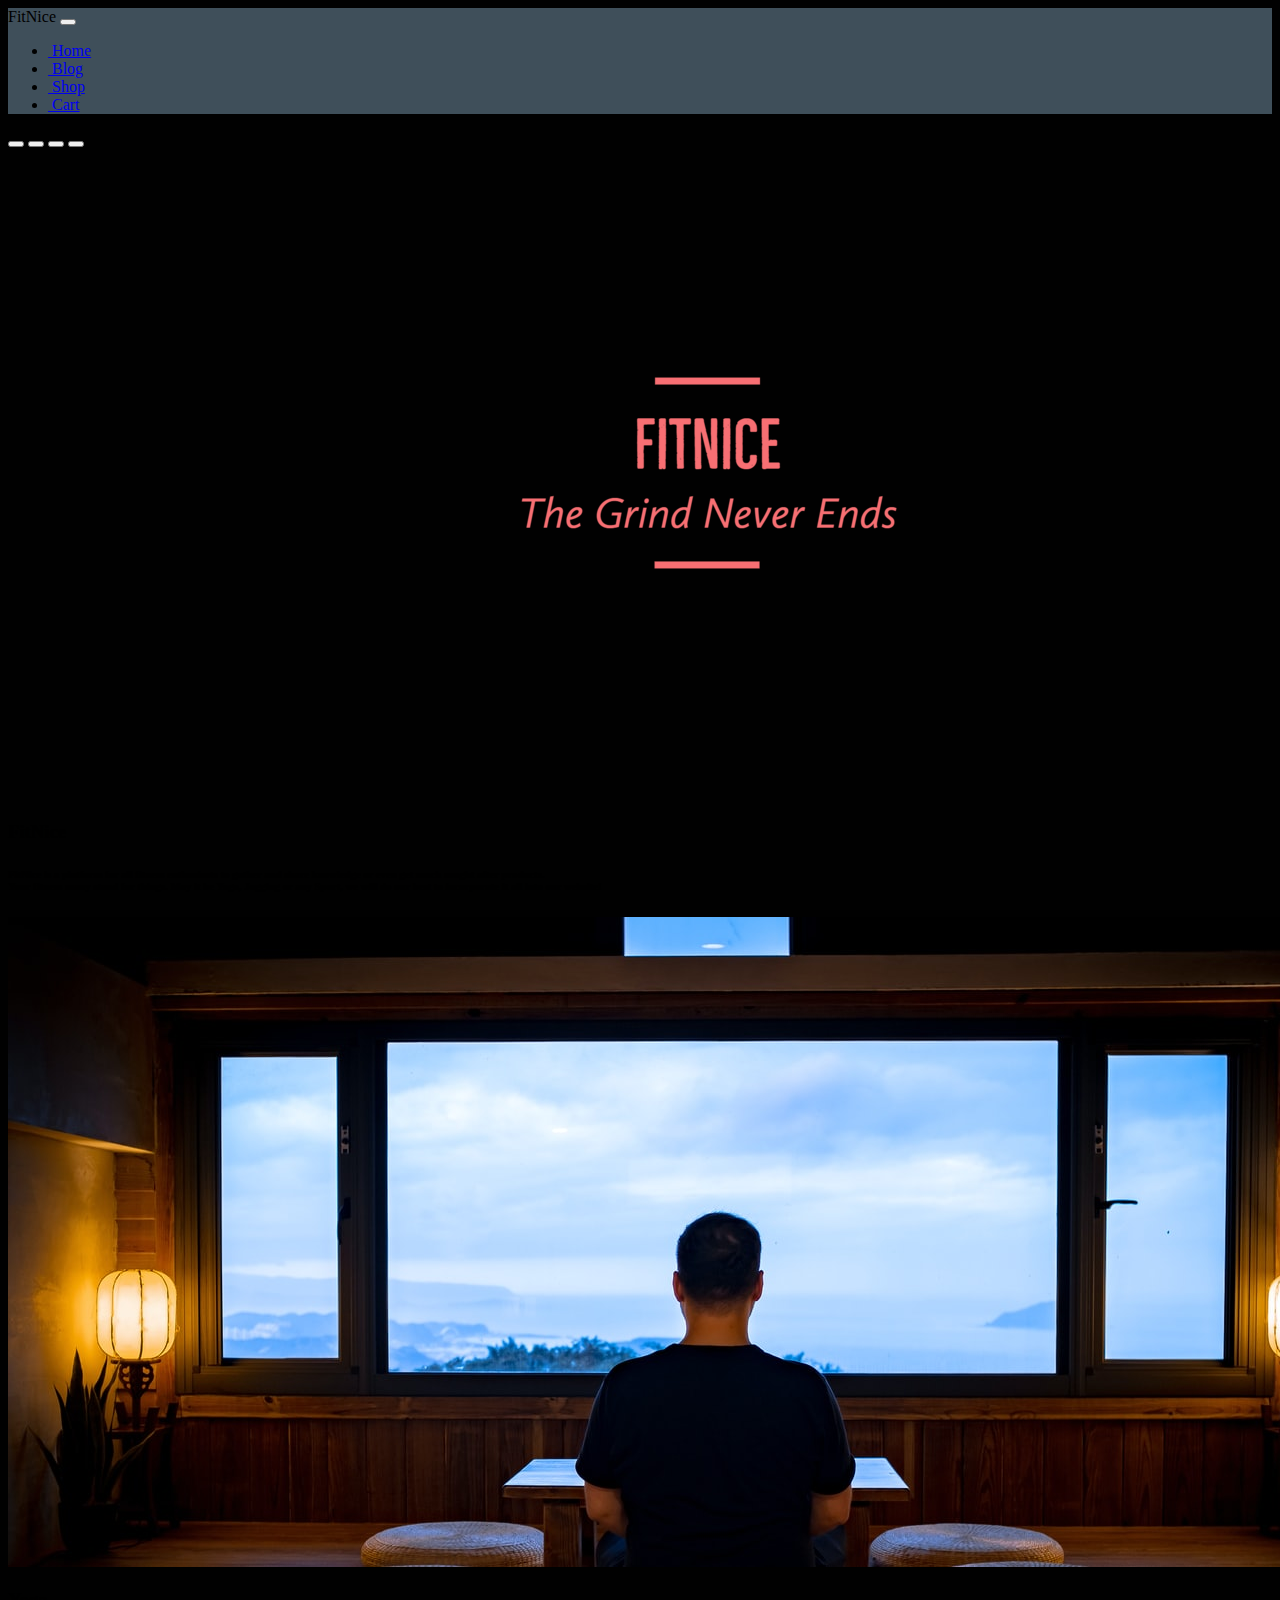
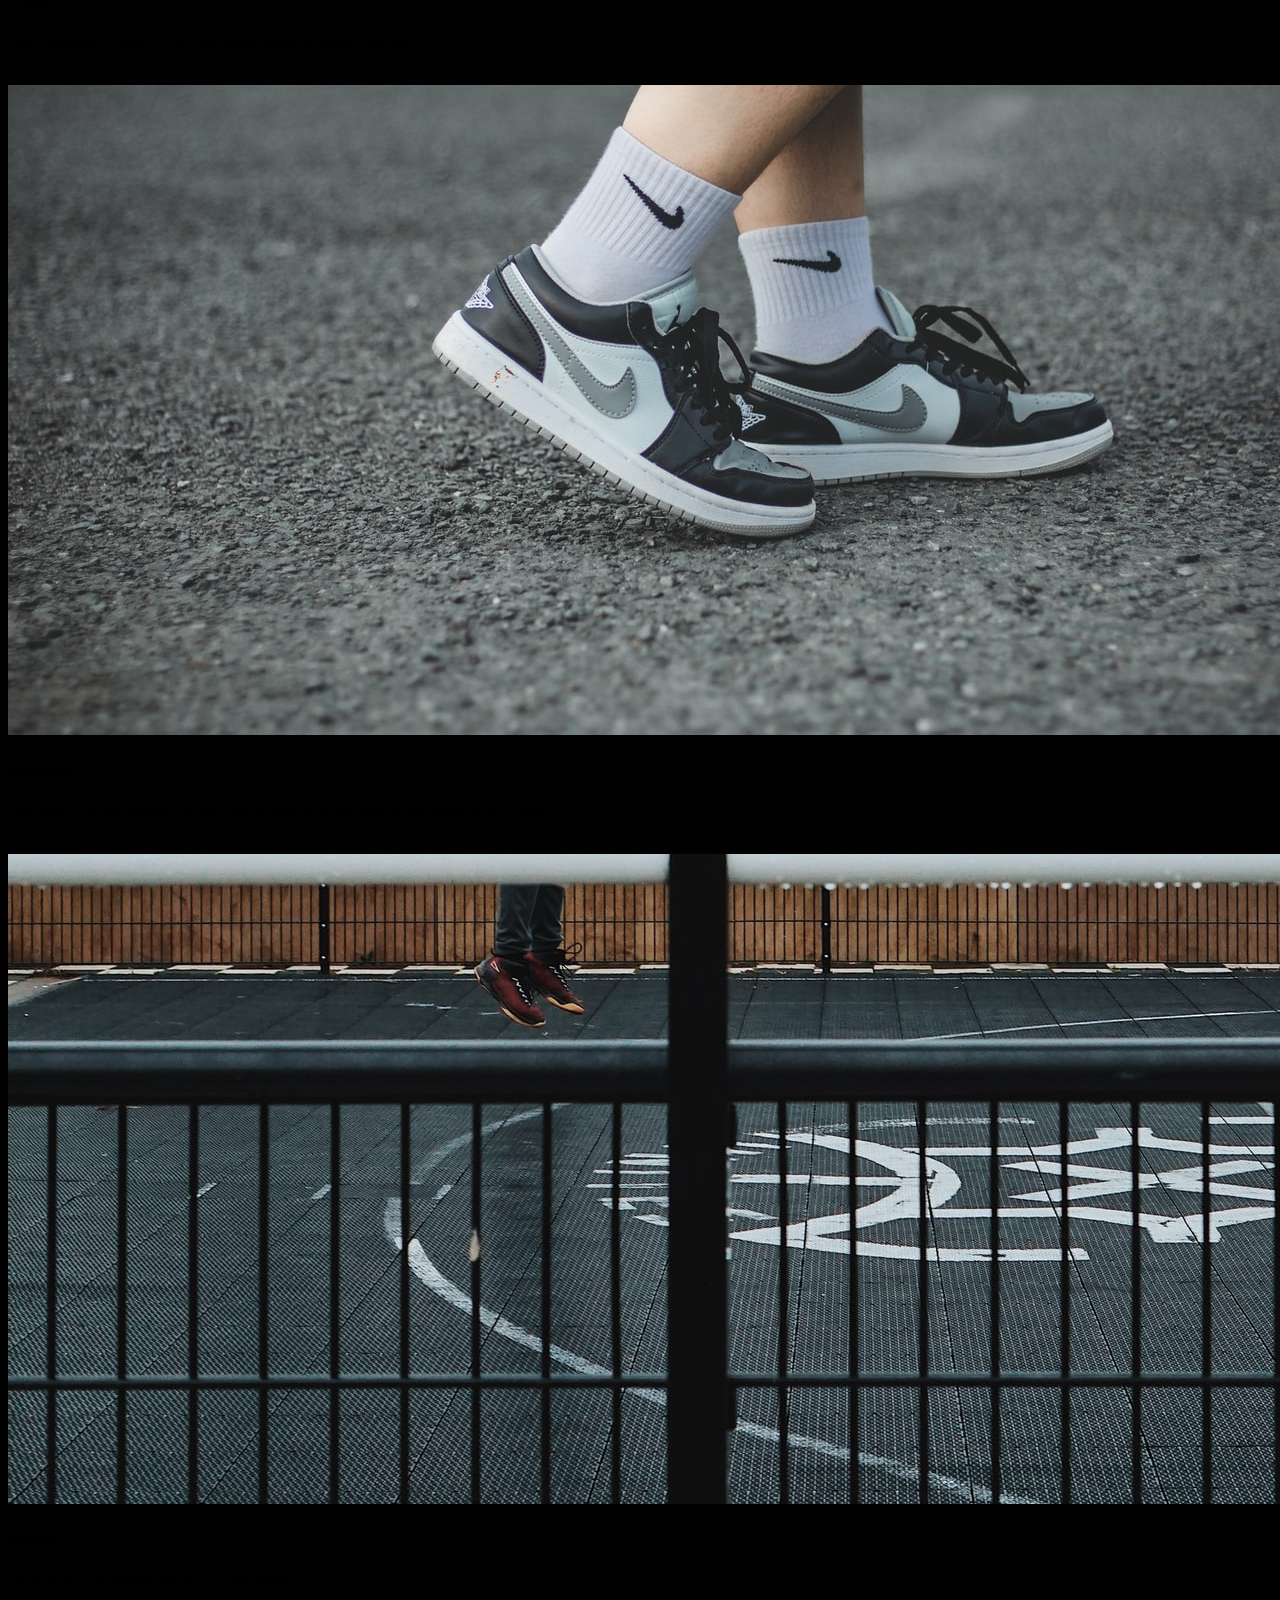
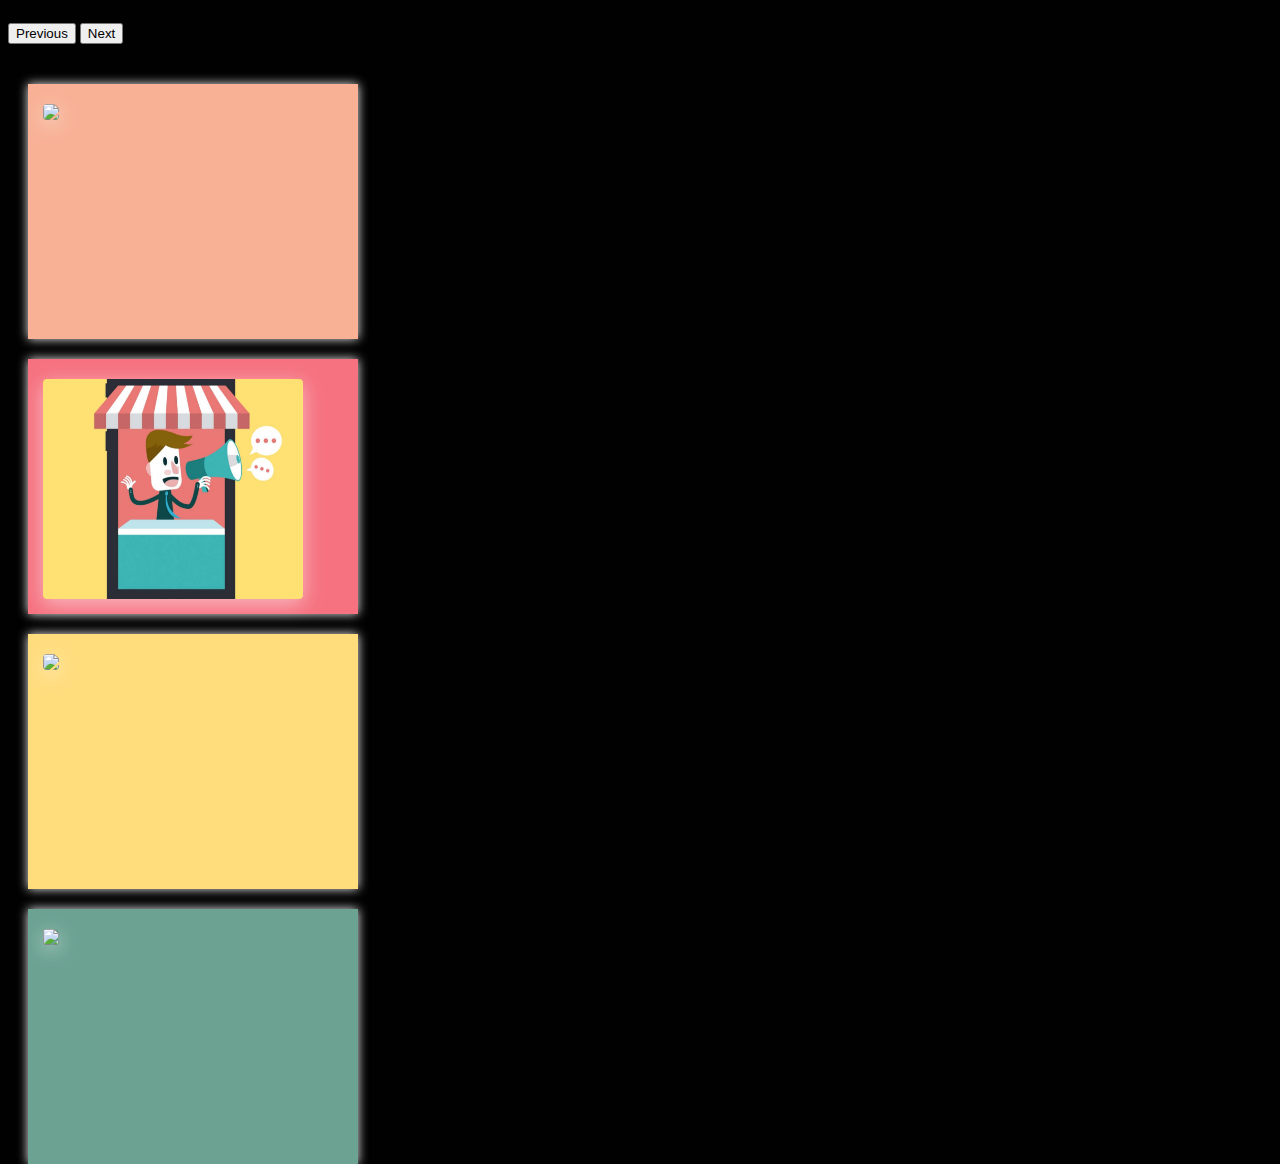
==== index.html @ 14fc7766 "added files" ====
<!doctype html>
<html lang="en">

<head>
    <!-- Required meta tags -->
    <meta charset="utf-8">
    <meta name="viewport" content="width=device-width, initial-scale=1">

    <link href="https://cdn.jsdelivr.net/npm/bootstrap@5.0.0-beta3/dist/css/bootstrap.min.css" rel="stylesheet"
        integrity="sha384-eOJMYsd53ii+scO/bJGFsiCZc+5NDVN2yr8+0RDqr0Ql0h+rP48ckxlpbzKgwra6" crossorigin="anonymous">
    <!-- fafa icons -->
    <script src="https://use.fontawesome.com/3bd3118bc2.js"></script>
    <link rel="stylesheet" href="css\home.css">
    <title>FitNice | Home</title>
</head>

<body>

    <nav class="navbar navbar-expand-lg navbar-dark bg-dark" style="background-color: #3f4f5a;">
        <div class="container-fluid">
            <span class="navbar-brand mb-0 h1">FitNice</span>
            <button class="navbar-toggler" type="button" data-bs-toggle="collapse"
                data-bs-target="#navbarSupportedContent" aria-controls="navbarSupportedContent" aria-expanded="false"
                aria-label="Toggle navigation">
                <span class="navbar-toggler-icon"></span>
            </button>
            <div class="collapse navbar-collapse" id="navbarSupportedContent">
                <ul class="navbar-nav me-auto mb-2 mb-lg-0">
                    <li class="nav-item">
                        <a class="nav-link active" aria-current="page" href="index.html"><i class="fa fa-home fa-fw"
                                aria-hidden="true"></i>&nbsp;Home</a>
                    </li>
                    <li class="nav-item">
                        <a class="nav-link" href="html/blog.html"><i class="fa fa-comment"
                                aria-hidden="true"></i>&nbsp;Blog</a>
                    </li>
                    <li class="nav-item">
                        <a class="nav-link" href="html/shop.html"><i class="fa fa-shopping-bag" aria-hidden="true"></i>&nbsp;Shop</a>
                    </li>
                    <li class="nav-item">
                        <a class="nav-link" href="html/cart.html"><i class="fa fa-shopping-cart"></i>&nbsp;Cart</a>
                    </li>
                </ul>
            </div>
        </div>
    </nav>

    <div class="container-fluid my-3">
        <div id="carouselExampleCaptions" class="carousel slide" data-bs-ride="carousel">
            <div class="carousel-indicators">
                <button type="button" data-bs-target="#carouselExampleCaptions" data-bs-slide-to="0" class="active"
                    aria-current="true" aria-label="Slide 1"></button>
                <button type="button" data-bs-target="#carouselExampleCaptions" data-bs-slide-to="1"
                    aria-label="Slide 2"></button>
                <button type="button" data-bs-target="#carouselExampleCaptions" data-bs-slide-to="2"
                    aria-label="Slide 3"></button>
                <button type="button" data-bs-target="#carouselExampleCaptions" data-bs-slide-to="3"
                    aria-label="Slide 4"></button>
            </div>
            <div class="carousel-inner" id="caraousel">
                <div class="carousel-item active">
                    <img src="html/img/logo2.png" class="d-block w-100" alt="...">
                    <div class="carousel-caption d-none d-md-block">
                        <h3><strong>FitNice</strong></h3>
                        <h6>FitNice is a platform for all fitness enthusiasts to gather and share knowledge or even get
                            much
                            sought after products.<br>
                            Your fitness many stand for things. May it be Yoga, Jogging or any Sport, we will do our
                            best to
                            incorporate it all into our website!
                        </h6>
                    </div>
                </div>
                <div class="carousel-item">
                    <img src="html/img/yoga.jpg" class="d-block w-100" alt="...">
                    <div class="carousel-caption d-none d-md-block text-light">
                        <h3>Yoga</h3>
                        <h6>"Yoga is Essentially a practioce for your <strong>Soul</strong> working through the medium
                            of
                            your Body" <br>
                            -Tara Fraser</h6>
                    </div>
                </div>
                <div class="carousel-item ">
                    <img src="html/img/run.jpg" class="d-block w-100" alt="...">
                    <div class="carousel-caption d-none d-md-block">
                        <h3>Running</h3>
                        <h6>"The feeling you get from <strong>Running</strong> is far better than the feeling you get
                            from
                            sitting around wishing you were running" <br>
                            -Sarah Condor</h6>
                    </div>
                </div>
                <div class="carousel-item ">
                    <img src="html/img/sport.jpg" class="d-block w-100" alt="...">
                    <div class="carousel-caption d-none d-md-block">
                        <h3>Sports</h3>
                        <h6>"Never Say Never because limits, like fears, are often <strong>Illusions</strong> "<br>
                            -Michael Jordan</h6>
                    </div>
                </div>
            </div>
            <button class="carousel-control-prev" type="button" data-bs-target="#carouselExampleCaptions"
                data-bs-slide="prev">
                <span class="carousel-control-prev-icon" aria-hidden="true"></span>
                <span class="visually-hidden">Previous</span>
            </button>
            <button class="carousel-control-next" type="button" data-bs-target="#carouselExampleCaptions"
                data-bs-slide="next">
                <span class="carousel-control-next-icon" aria-hidden="true"></span>
                <span class="visually-hidden">Next</span>
            </button>
        </div>
    </div>

    <div class="row my-5">
        <div class="col-md-3">
            <div class="card" id="card1">
                <div class="imgBx">
                    <img src="https://www.wpbeginner.com/wp-content/uploads/2018/07/whatisblog.png">
                </div>
                <div class="content">
                    <h2> <a href="html/blog.html" class="redir-anchor">Blog</a> </h2>
                    <p>
                        A space to read the most amazing blogs written by professionals, on topics of your interest. You
                        can read on topics such as yoga, aerobics, or even your favorite sport!
                    </p>
                </div>
            </div>
        </div>
        <div class="col-md-3">
            <div class="card" id="card2">
                <div class="imgBx">
                    <img src="html/img/online shop (1).jpg">
                </div>
                <div class="content">
                    <h2><a href="html/shop.html" class="redir-anchor">Shop</a></h2>
                    <p>
                        Struggling to find sports and fitness equipment to Grind? <br> Don't worry. <br> We are <br>
                        Your One Stop Shop for All Things Sports</p>
                </div>
            </div>
        </div>
        <div class="col-md-3">
            <div class="card" id="card3">
                <div class="imgBx">
                    <img
                        src="https://images.unsplash.com/photo-1511367461989-f85a21fda167?ixid=MnwxMjA3fDB8MHxzZWFyY2h8Mnx8cHJvZmlsZXxlbnwwfHwwfHw%3D&ixlib=rb-1.2.1&w=1000&q=80">
                </div>
                <div class="content">
                    <h2><a href="html/profile.html" class="redir-anchor">Profile</a></h2>
                    <p>
                        Use this site to its maximum capability by signing in and feeling the <br>
                        <strong>Magic</strong>
                    </p>
                </div>
            </div>
        </div>
        <div class="col-md-3">
            <div class="card" id="card4">
                <div class="imgBx">
                    <img
                        src="https://d2slcw3kip6qmk.cloudfront.net/marketing/blog/2019Q1/giving-feedback/how-to-give-feedback-header@2x.png">
                </div>
                <div class="content">
                    <h2><a href="contact.html" class="redir-anchor">Feedback</a></h2>
                    <p>We really value your feedback. <br>It would be amazing if you could take a small survey form and
                        tell us how you like the website. Or even what change you would like to see. </p>
                </div>
            </div>
        </div>
    </div>




    <script src="https://cdn.jsdelivr.net/npm/bootstrap@5.0.0-beta3/dist/js/bootstrap.bundle.min.js"
        integrity="sha384-JEW9xMcG8R+pH31jmWH6WWP0WintQrMb4s7ZOdauHnUtxwoG2vI5DkLtS3qm9Ekf"
        crossorigin="anonymous"></script>

</body>

</html>
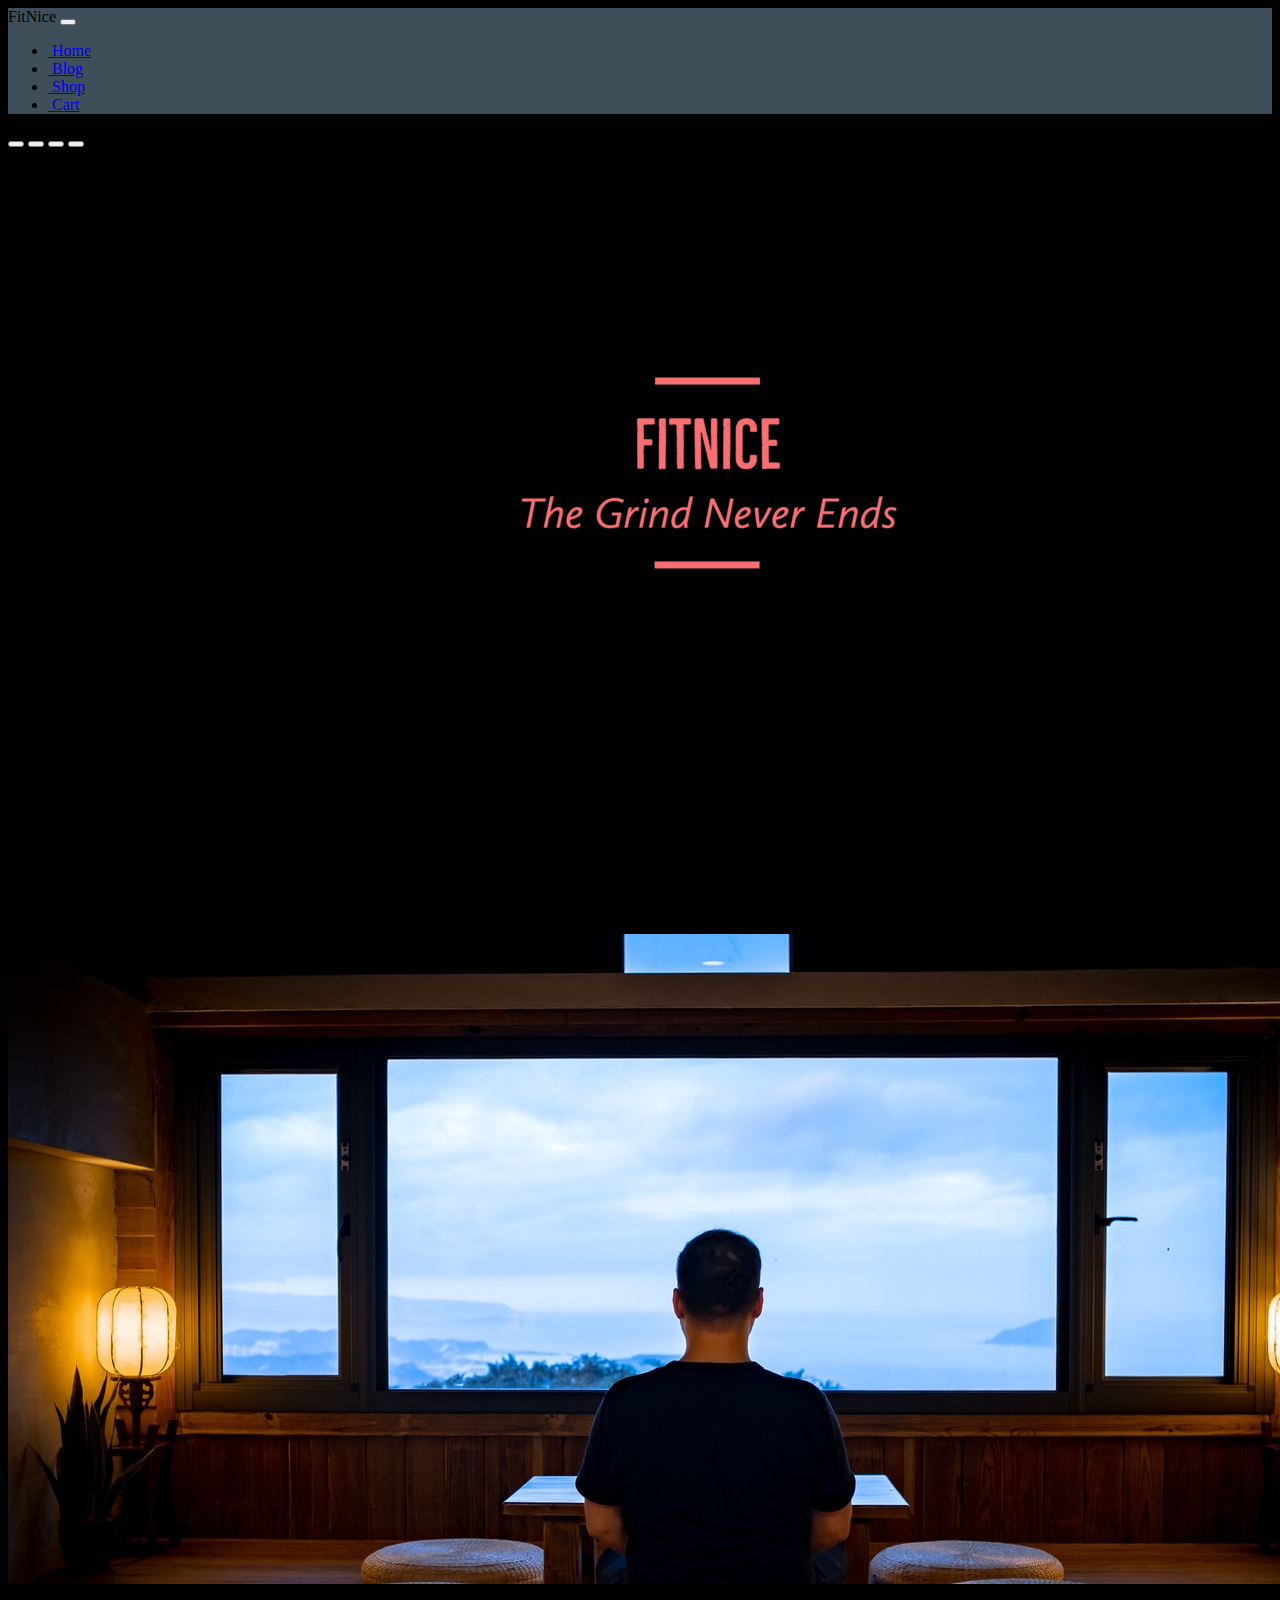
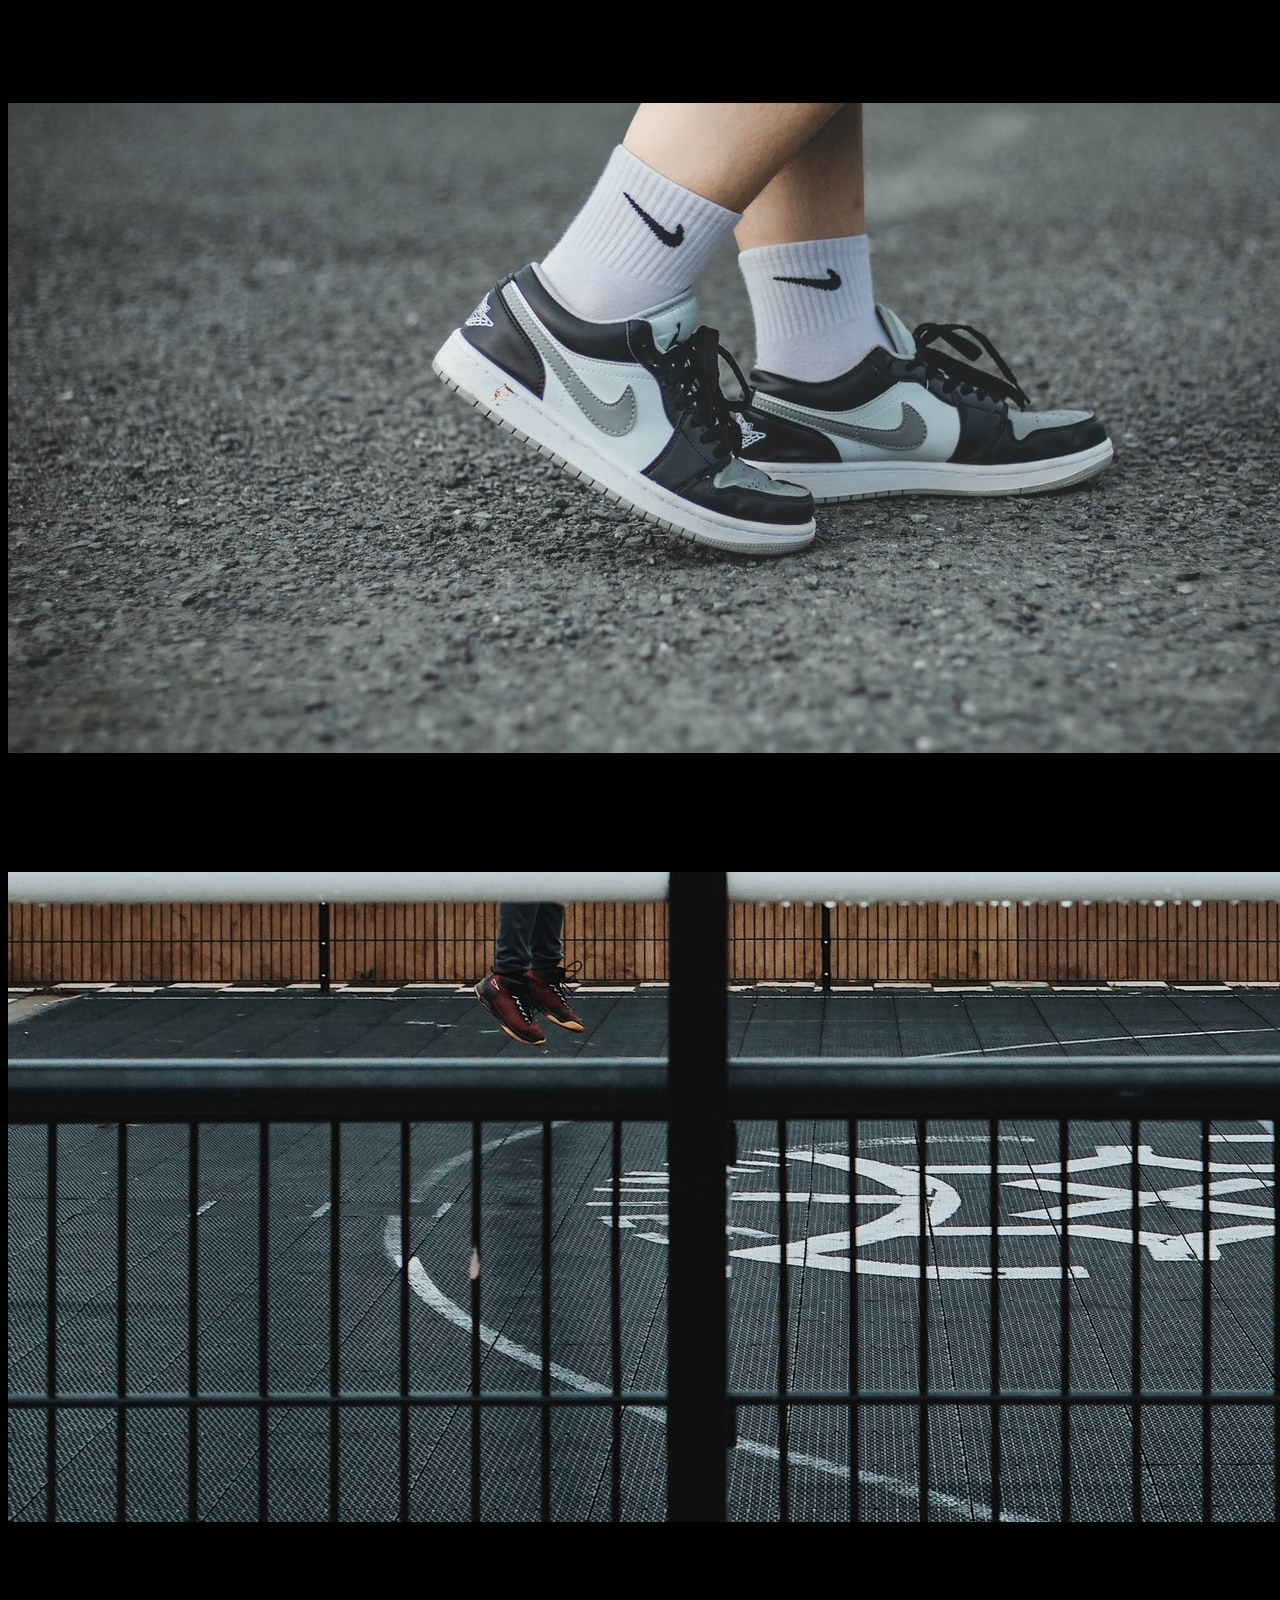
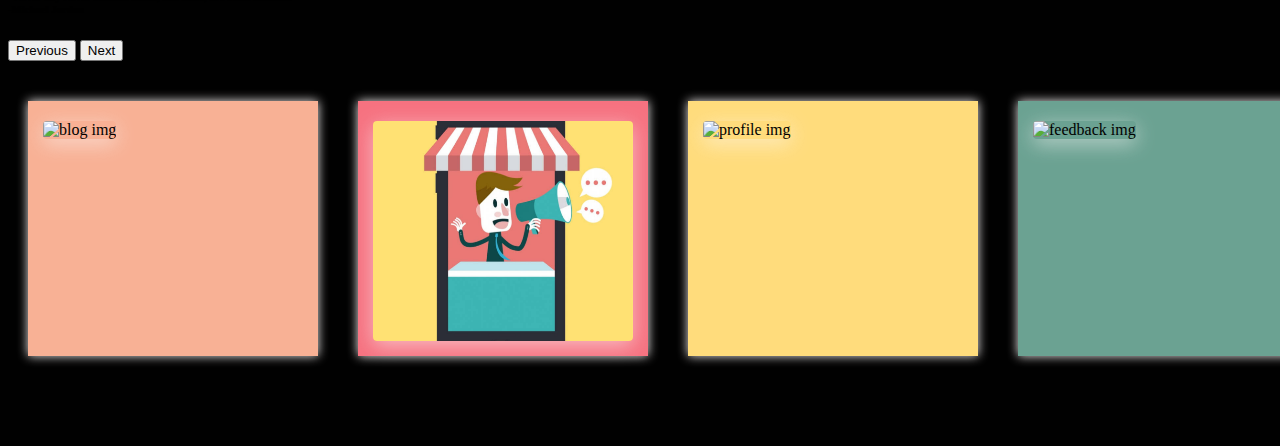
==== commit 1e02b3d7: "changes according to seo" ====
--- a/index.html
+++ b/index.html
@@ -5,14 +5,30 @@
     <!-- Required meta tags -->
     <meta charset="utf-8">
     <meta name="viewport" content="width=device-width, initial-scale=1">
-
+    <meta name="keyword"
+        content="fitness shops near me, fitness blogs, workout, yoga, football, fitness shop, workout ideas, running shoess">
+    <meta name="description" content="Home Page to give all details about website">
     <link href="https://cdn.jsdelivr.net/npm/bootstrap@5.0.0-beta3/dist/css/bootstrap.min.css" rel="stylesheet"
         integrity="sha384-eOJMYsd53ii+scO/bJGFsiCZc+5NDVN2yr8+0RDqr0Ql0h+rP48ckxlpbzKgwra6" crossorigin="anonymous">
     <!-- fafa icons -->
     <script src="https://use.fontawesome.com/3bd3118bc2.js"></script>
     <link rel="stylesheet" href="css\home.css">
+    <link rel="apple-touch-icon" sizes="180x180" href="/apple-touch-icon.png">
+    <link rel="icon" type="image/png" sizes="32x32" href="/favicon-32x32.png">
+    <link rel="icon" type="image/png" sizes="16x16" href="/favicon-16x16.png">
+    <link rel="manifest" href="/site.webmanifest">
     <title>FitNice | Home</title>
 </head>
+
+<!-- Google tag (gtag.js) -->
+<script async src="https://www.googletagmanager.com/gtag/js?id=G-3QPYGF3H20"></script>
+<script>
+    window.dataLayer = window.dataLayer || [];
+    function gtag() { dataLayer.push(arguments); }
+    gtag('js', new Date());
+
+    gtag('config', 'G-3QPYGF3H20');
+</script>
 
 <body>
 
@@ -35,7 +51,8 @@
                                 aria-hidden="true"></i>&nbsp;Blog</a>
                     </li>
                     <li class="nav-item">
-                        <a class="nav-link" href="html/shop.html"><i class="fa fa-shopping-bag" aria-hidden="true"></i>&nbsp;Shop</a>
+                        <a class="nav-link" href="html/shop.html"><i class="fa fa-shopping-bag"
+                                aria-hidden="true"></i>&nbsp;Shop</a>
                     </li>
                     <li class="nav-item">
                         <a class="nav-link" href="html/cart.html"><i class="fa fa-shopping-cart"></i>&nbsp;Cart</a>
@@ -61,7 +78,7 @@
                 <div class="carousel-item active">
                     <img src="html/img/logo2.png" class="d-block w-100" alt="...">
                     <div class="carousel-caption d-none d-md-block">
-                        <h3><strong>FitNice</strong></h3>
+                        <h1><strong>FitNice</strong></h1>
                         <h6>FitNice is a platform for all fitness enthusiasts to gather and share knowledge or even get
                             much
                             sought after products.<br>
@@ -113,11 +130,11 @@
         </div>
     </div>
 
-    <div class="row my-5">
+    <div class="row my-5" style="display: flex; justify-content: space-around; margin:0;">
         <div class="col-md-3">
             <div class="card" id="card1">
                 <div class="imgBx">
-                    <img src="https://www.wpbeginner.com/wp-content/uploads/2018/07/whatisblog.png">
+                    <img src="https://www.wpbeginner.com/wp-content/uploads/2018/07/whatisblog.png" alt="blog img">
                 </div>
                 <div class="content">
                     <h2> <a href="html/blog.html" class="redir-anchor">Blog</a> </h2>
@@ -131,7 +148,7 @@
         <div class="col-md-3">
             <div class="card" id="card2">
                 <div class="imgBx">
-                    <img src="html/img/online shop (1).jpg">
+                    <img src="html/img/online shop (1).jpg" alt="shop img">
                 </div>
                 <div class="content">
                     <h2><a href="html/shop.html" class="redir-anchor">Shop</a></h2>
@@ -144,8 +161,8 @@
         <div class="col-md-3">
             <div class="card" id="card3">
                 <div class="imgBx">
-                    <img
-                        src="https://images.unsplash.com/photo-1511367461989-f85a21fda167?ixid=MnwxMjA3fDB8MHxzZWFyY2h8Mnx8cHJvZmlsZXxlbnwwfHwwfHw%3D&ixlib=rb-1.2.1&w=1000&q=80">
+                    <img src="https://images.unsplash.com/photo-1511367461989-f85a21fda167?ixid=MnwxMjA3fDB8MHxzZWFyY2h8Mnx8cHJvZmlsZXxlbnwwfHwwfHw%3D&ixlib=rb-1.2.1&w=1000&q=80"
+                        alt="profile img">
                 </div>
                 <div class="content">
                     <h2><a href="html/profile.html" class="redir-anchor">Profile</a></h2>
@@ -159,8 +176,8 @@
         <div class="col-md-3">
             <div class="card" id="card4">
                 <div class="imgBx">
-                    <img
-                        src="https://d2slcw3kip6qmk.cloudfront.net/marketing/blog/2019Q1/giving-feedback/how-to-give-feedback-header@2x.png">
+                    <img src="https://d2slcw3kip6qmk.cloudfront.net/marketing/blog/2019Q1/giving-feedback/how-to-give-feedback-header@2x.png"
+                        alt="feedback img">
                 </div>
                 <div class="content">
                     <h2><a href="contact.html" class="redir-anchor">Feedback</a></h2>
